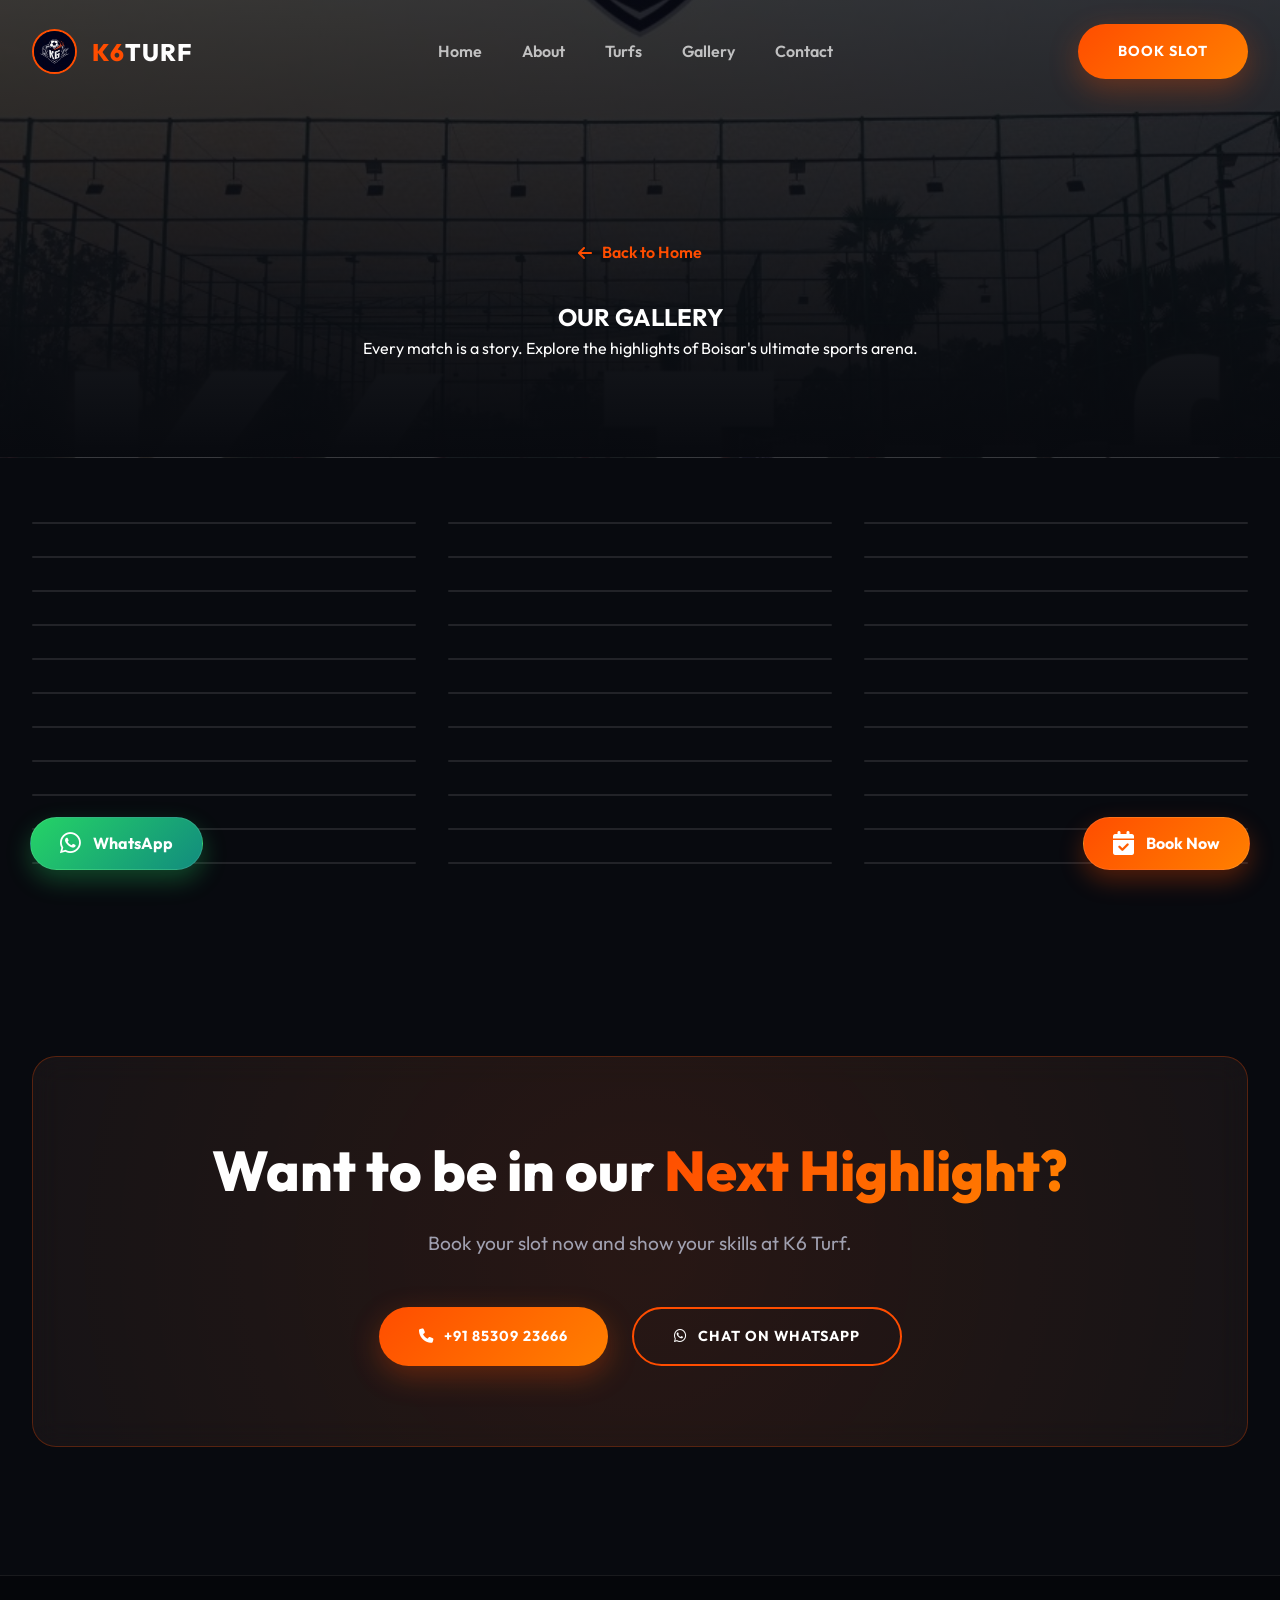
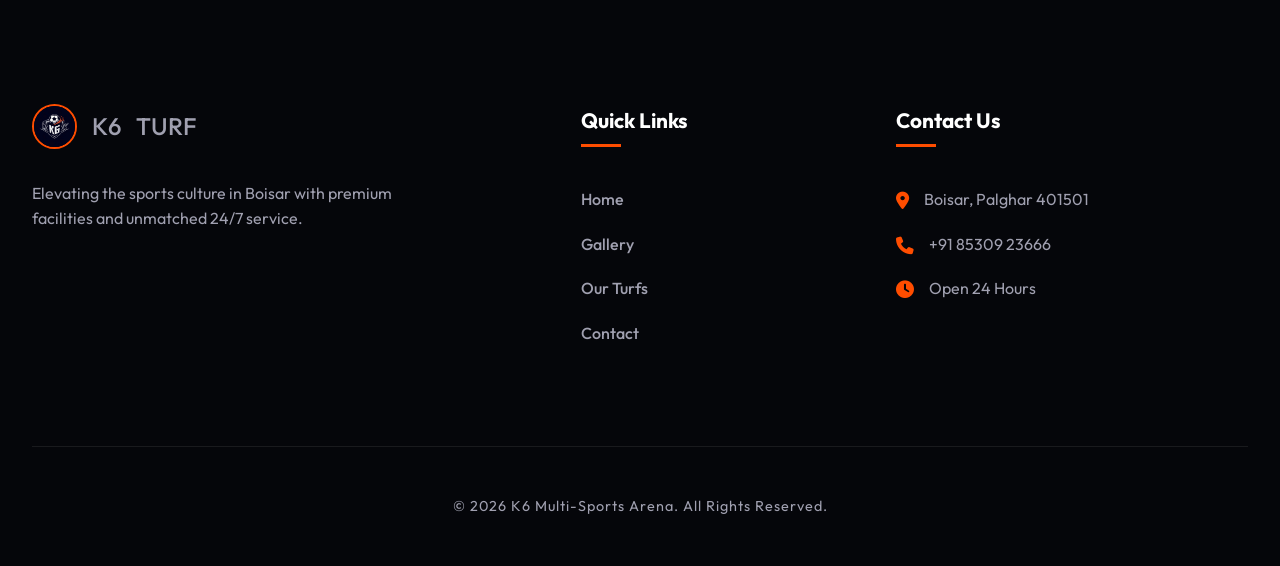
==== gallery.html @ 79873460 "Finalized gallery page, updated Instagram highlights, and refined UI buttons/icons." ====
<!DOCTYPE html>
<html lang="en">
<head>
    <meta charset="UTF-8">
    <meta name="viewport" content="width=device-width, initial-scale=1.0">
    <title>Gallery | K6Turf Boisar - Moments & Highlights</title>
    <meta name="description" content="Explore the action-packed moments at K6 Multi-Sports Arena Boisar. View our latest cricket and football highlights.">
    <link rel="stylesheet" href="style.css">
    <link rel="stylesheet" href="https://cdnjs.cloudflare.com/ajax/libs/font-awesome/6.4.0/css/all.min.css">
    <link href="https://unpkg.com/aos@2.3.1/dist/aos.css" rel="stylesheet">
    <style>
        .gallery-page-header {
            padding: 15rem 0 6rem;
            text-align: center;
            background: linear-gradient(to bottom, rgba(8, 10, 15, 0.8), var(--primary)), url('assets/hero_image.jpg');
            background-size: cover;
            background-position: center;
            position: relative;
        }
        
        .gallery-grid-full {
            display: grid;
            grid-template-columns: repeat(auto-fill, minmax(320px, 1fr));
            gap: 2rem;
            padding: 4rem 0;
        }

        .gallery-item {
            background: var(--glass);
            border-radius: 24px;
            overflow: hidden;
            border: 1px solid var(--glass-border);
            transition: var(--transition);
        }

        .gallery-item:hover {
            transform: translateY(-10px);
            border-color: var(--accent);
            box-shadow: 0 20px 40px rgba(0,0,0,0.4);
        }

        .back-home {
            margin-bottom: 2rem;
            display: inline-flex;
            align-items: center;
            gap: 10px;
            color: var(--accent);
            text-decoration: none;
            font-weight: 600;
        }
    </style>
</head>
<body>

    <!-- Preloader -->
    <div class="preloader" id="preloader">
        <div class="loader-content">
            <img src="assets/logo.jpg" alt="K6 Turf Logo" class="loader-logo">
            <div class="loader-bar"></div>
        </div>
    </div>

    <header id="header" class="scrolled">
        <div class="container">
            <nav>
                <a href="index.html" class="logo">
                    <img src="assets/logo.jpg" alt="K6 Logo" class="nav-logo">
                    <span class="logo-text"><span>K6</span>TURF</span>
                </a>
                <ul class="nav-links">
                    <li><a href="index.html#home">Home</a></li>
                    <li><a href="index.html#about">About</a></li>
                    <li><a href="index.html#services">Turfs</a></li>
                    <li><a href="gallery.html" class="active">Gallery</a></li>
                    <li><a href="index.html#contact">Contact</a></li>
                </ul>
                <div class="nav-actions">
                    <a href="https://wa.me/918530923666" class="btn btn-primary">Book Slot</a>
                    <button class="mobile-nav-toggle"><i class="fas fa-bars"></i></button>
                </div>
            </nav>
        </div>
    </header>

    <main>
        <section class="gallery-page-header">
            <div class="container" data-aos="fade-up">
                <a href="index.html" class="back-home"><i class="fas fa-arrow-left"></i> Back to Home</a>
                <h1>OUR <span>GALLERY</span></h1>
                <p>Every match is a story. Explore the highlights of Boisar's ultimate sports arena.</p>
            </div>
        </section>

        <section class="gallery-content">
            <div class="container">
                <div class="gallery-grid-full">
                    <!-- Row 1 -->
                    <div class="gallery-item" data-aos="zoom-in">
                        <blockquote class="instagram-media" data-instgrm-permalink="https://www.instagram.com/reel/DFaEvc9TmNo/" data-instgrm-version="14"></blockquote>
                    </div>
                    <div class="gallery-item" data-aos="zoom-in" data-aos-delay="100">
                        <blockquote class="instagram-media" data-instgrm-permalink="https://www.instagram.com/reel/DQ9aMk0iMoH/" data-instgrm-version="14"></blockquote>
                    </div>
                    <div class="gallery-item" data-aos="zoom-in" data-aos-delay="200">
                        <blockquote class="instagram-media" data-instgrm-permalink="https://www.instagram.com/p/DPoWp0yDz2l/" data-instgrm-version="14"></blockquote>
                    </div>

                    <!-- Row 2 -->
                    <div class="gallery-item" data-aos="zoom-in">
                        <blockquote class="instagram-media" data-instgrm-permalink="https://www.instagram.com/reel/DGQdaPyztkK/" data-instgrm-version="14"></blockquote>
                    </div>
                    <div class="gallery-item" data-aos="zoom-in" data-aos-delay="100">
                        <blockquote class="instagram-media" data-instgrm-permalink="https://www.instagram.com/reel/DE0Fb1FqPwd/" data-instgrm-version="14"></blockquote>
                    </div>
                    <div class="gallery-item" data-aos="zoom-in" data-aos-delay="200">
                        <blockquote class="instagram-media" data-instgrm-permalink="https://www.instagram.com/reel/DEwyY6cT_Gz/" data-instgrm-version="14"></blockquote>
                    </div>

                    <!-- Row 3 -->
                    <div class="gallery-item" data-aos="zoom-in">
                        <blockquote class="instagram-media" data-instgrm-permalink="https://www.instagram.com/p/DEv5SzQohzT/" data-instgrm-version="14"></blockquote>
                    </div>
                    <div class="gallery-item" data-aos="zoom-in" data-aos-delay="100">
                        <blockquote class="instagram-media" data-instgrm-permalink="https://www.instagram.com/p/DEv4koIBz6x/" data-instgrm-version="14"></blockquote>
                    </div>
                    <div class="gallery-item" data-aos="zoom-in" data-aos-delay="200">
                        <blockquote class="instagram-media" data-instgrm-permalink="https://www.instagram.com/p/DEQM58ST89m/" data-instgrm-version="14"></blockquote>
                    </div>

                    <!-- Row 4 -->
                    <div class="gallery-item" data-aos="zoom-in">
                        <blockquote class="instagram-media" data-instgrm-permalink="https://www.instagram.com/reel/DEO1K_lzRD1/" data-instgrm-version="14"></blockquote>
                    </div>
                    <div class="gallery-item" data-aos="zoom-in" data-aos-delay="100">
                        <blockquote class="instagram-media" data-instgrm-permalink="https://www.instagram.com/reel/DECcVCstjQd/" data-instgrm-version="14"></blockquote>
                    </div>
                    <div class="gallery-item" data-aos="zoom-in" data-aos-delay="200">
                        <blockquote class="instagram-media" data-instgrm-permalink="https://www.instagram.com/p/DD9cVFitu2C/" data-instgrm-version="14"></blockquote>
                    </div>

                    <!-- Row 5 -->
                    <div class="gallery-item" data-aos="zoom-in">
                        <blockquote class="instagram-media" data-instgrm-permalink="https://www.instagram.com/p/DD1wI6gTpUK/" data-instgrm-version="14"></blockquote>
                    </div>
                    <div class="gallery-item" data-aos="zoom-in" data-aos-delay="100">
                        <blockquote class="instagram-media" data-instgrm-permalink="https://www.instagram.com/reel/DDouvV-tCt_/" data-instgrm-version="14"></blockquote>
                    </div>
                    <div class="gallery-item" data-aos="zoom-in" data-aos-delay="200">
                        <blockquote class="instagram-media" data-instgrm-permalink="https://www.instagram.com/reel/DDYcpSSzgJH/" data-instgrm-version="14"></blockquote>
                    </div>

                    <!-- Row 6 -->
                    <div class="gallery-item" data-aos="zoom-in">
                        <blockquote class="instagram-media" data-instgrm-permalink="https://www.instagram.com/reel/DDRJOuAzfrm/" data-instgrm-version="14"></blockquote>
                    </div>
                    <div class="gallery-item" data-aos="zoom-in" data-aos-delay="100">
                        <blockquote class="instagram-media" data-instgrm-permalink="https://www.instagram.com/reel/DDHYo43tLcD/" data-instgrm-version="14"></blockquote>
                    </div>
                    <div class="gallery-item" data-aos="zoom-in" data-aos-delay="200">
                        <blockquote class="instagram-media" data-instgrm-permalink="https://www.instagram.com/reel/DDETssOTYeC/" data-instgrm-version="14"></blockquote>
                    </div>

                    <!-- Row 7 -->
                    <div class="gallery-item" data-aos="zoom-in">
                        <blockquote class="instagram-media" data-instgrm-permalink="https://www.instagram.com/p/DCq1sHwzW_R/" data-instgrm-version="14"></blockquote>
                    </div>
                    <div class="gallery-item" data-aos="zoom-in" data-aos-delay="100">
                        <blockquote class="instagram-media" data-instgrm-permalink="https://www.instagram.com/reel/DCkCplVtdFK/" data-instgrm-version="14"></blockquote>
                    </div>
                    <div class="gallery-item" data-aos="zoom-in" data-aos-delay="200">
                        <blockquote class="instagram-media" data-instgrm-permalink="https://www.instagram.com/reel/DCTIOpLNpQK/" data-instgrm-version="14"></blockquote>
                    </div>

                    <!-- Row 8 -->
                    <div class="gallery-item" data-aos="zoom-in">
                        <blockquote class="instagram-media" data-instgrm-permalink="https://www.instagram.com/p/DCS1V7UIqZn/" data-instgrm-version="14"></blockquote>
                    </div>
                    <div class="gallery-item" data-aos="zoom-in" data-aos-delay="100">
                        <blockquote class="instagram-media" data-instgrm-permalink="https://www.instagram.com/p/DCSjaPwtsP3/" data-instgrm-version="14"></blockquote>
                    </div>
                    <div class="gallery-item" data-aos="zoom-in" data-aos-delay="200">
                        <blockquote class="instagram-media" data-instgrm-permalink="https://www.instagram.com/p/DCSiIqUtlUj/" data-instgrm-version="14"></blockquote>
                    </div>

                    <!-- Row 9 -->
                    <div class="gallery-item" data-aos="zoom-in">
                        <blockquote class="instagram-media" data-instgrm-permalink="https://www.instagram.com/p/DCRstI7NSiQ/" data-instgrm-version="14"></blockquote>
                    </div>
                    <div class="gallery-item" data-aos="zoom-in" data-aos-delay="100">
                        <blockquote class="instagram-media" data-instgrm-permalink="https://www.instagram.com/p/DCOcpYaNdAu/" data-instgrm-version="14"></blockquote>
                    </div>
                    <div class="gallery-item" data-aos="zoom-in" data-aos-delay="200">
                        <blockquote class="instagram-media" data-instgrm-permalink="https://www.instagram.com/reel/DCAKTjDNxHj/" data-instgrm-version="14"></blockquote>
                    </div>

                    <!-- Row 10 -->
                    <div class="gallery-item" data-aos="zoom-in">
                        <blockquote class="instagram-media" data-instgrm-permalink="https://www.instagram.com/reel/DBt8z9sNoTt/" data-instgrm-version="14"></blockquote>
                    </div>
                    <div class="gallery-item" data-aos="zoom-in" data-aos-delay="100">
                        <blockquote class="instagram-media" data-instgrm-permalink="https://www.instagram.com/p/DBrNTr4TCgf/" data-instgrm-version="14"></blockquote>
                    </div>
                    <div class="gallery-item" data-aos="zoom-in" data-aos-delay="200">
                        <blockquote class="instagram-media" data-instgrm-permalink="https://www.instagram.com/p/DBovPAxtV9x/" data-instgrm-version="14"></blockquote>
                    </div>

                    <!-- Row 11 -->
                    <div class="gallery-item" data-aos="zoom-in">
                        <blockquote class="instagram-media" data-instgrm-permalink="https://www.instagram.com/p/DBn7lYDNzGX/" data-instgrm-version="14"></blockquote>
                    </div>
                    <div class="gallery-item" data-aos="zoom-in" data-aos-delay="100">
                        <blockquote class="instagram-media" data-instgrm-permalink="https://www.instagram.com/p/DBn7NBZtBUS/" data-instgrm-version="14"></blockquote>
                    </div>
                    <div class="gallery-item" data-aos="zoom-in" data-aos-delay="200">
                        <blockquote class="instagram-media" data-instgrm-permalink="https://www.instagram.com/reel/DBfzY3Og0AC/" data-instgrm-version="14"></blockquote>
                    </div>
                </div>
            </div>
        </section>

        <script async src="//www.instagram.com/embed.js"></script>

        <!-- Booking CTA -->
        <section class="cta-section">
            <div class="container">
                <div class="cta-card glass-card" data-aos="flip-up">
                    <h2>Want to be in our <span>Next Highlight?</span></h2>
                    <p>Book your slot now and show your skills at K6 Turf.</p>
                    <div class="cta-btns">
                        <a href="tel:+918530923666" class="btn btn-primary"><i class="fas fa-phone"></i> +91 85309 23666</a>
                        <a href="https://wa.me/918530923666" class="btn btn-outline"><i class="fab fa-whatsapp"></i> Chat on WhatsApp</a>
                    </div>
                </div>
            </div>
        </section>
    </main>

    <footer id="contact">
        <div class="container">
            <div class="footer-grid">
                <div class="footer-col footer-info">
                    <a href="index.html" class="logo footer-logo">
                        <img src="assets/logo.jpg" alt="K6 Logo" class="nav-logo">
                        <span>K6</span>TURF
                    </a>
                    <p>Elevating the sports culture in Boisar with premium facilities and unmatched 24/7 service.</p>
                </div>
                <div class="footer-col">
                    <h4>Quick Links</h4>
                    <ul>
                        <li><a href="index.html#home">Home</a></li>
                        <li><a href="gallery.html">Gallery</a></li>
                        <li><a href="index.html#services">Our Turfs</a></li>
                        <li><a href="index.html#contact">Contact</a></li>
                    </ul>
                </div>
                <div class="footer-col">
                    <h4>Contact Us</h4>
                    <ul class="contact-list">
                        <li><i class="fas fa-map-marker-alt"></i> Boisar, Palghar 401501</li>
                        <li><i class="fas fa-phone"></i> +91 85309 23666</li>
                        <li><i class="fas fa-clock"></i> Open 24 Hours</li>
                    </ul>
                </div>
            </div>
            <div class="footer-bottom">
                <p>&copy; 2026 K6 Multi-Sports Arena. All Rights Reserved.</p>
            </div>
        </div>
    </footer>

    <!-- Floating Action Buttons -->
    <div class="floating-actions">
        <a href="https://wa.me/918530923666" class="float-btn float-whatsapp" aria-label="Chat on WhatsApp">
            <i class="fab fa-whatsapp"></i>
            <span class="float-text">WhatsApp</span>
        </a>
        <a href="https://wa.me/918530923666" class="float-btn float-book" aria-label="Book Now">
            <i class="fas fa-calendar-check"></i>
            <span class="float-text">Book Now</span>
        </a>
    </div>

    <script src="https://unpkg.com/aos@2.3.1/dist/aos.js"></script>
    <script src="script.js"></script>
</body>
</html>
---- style.css ----
@import url('https://fonts.googleapis.com/css2?family=Outfit:wght@300;400;600;700;800&display=swap');

:root {
    --primary: #080A0F;
    --secondary: #121620;
    --accent: #FF4D00;
    --accent-rgb: 255, 77, 0;
    --white: #FFFFFF;
    --text-muted: #A0A0B0;
    --glass: rgba(255, 255, 255, 0.03);
    --glass-border: rgba(255, 255, 255, 0.08);
    --gradient: linear-gradient(135deg, var(--accent), #FF8000);
    --transition: all 0.4s cubic-bezier(0.165, 0.84, 0.44, 1);
}

* {
    margin: 0;
    padding: 0;
    box-sizing: border-box;
    font-family: 'Outfit', sans-serif;
}

html {
    scroll-behavior: smooth;
}

body {
    background-color: var(--primary);
    color: var(--white);
    overflow-x: hidden;
    line-height: 1.6;
    width: 100%;
}

/* Custom Scrollbar */
::-webkit-scrollbar {
    width: 8px;
}
::-webkit-scrollbar-track {
    background: var(--primary);
}
::-webkit-scrollbar-thumb {
    background: var(--accent);
    border-radius: 10px;
}

/* Preloader */
.preloader {
    position: fixed;
    top: 0;
    left: 0;
    width: 100%;
    height: 100%;
    background: var(--primary);
    display: flex;
    justify-content: center;
    align-items: center;
    z-index: 9999;
    transition: opacity 0.6s ease;
}

.loader-content {
    text-align: center;
}

.loader-logo {
    width: 100px;
    border-radius: 50%;
    margin-bottom: 1.5rem;
    animation: pulse 1.5s infinite ease-in-out;
}

.loader-bar {
    width: 150px;
    height: 3px;
    background: rgba(255, 255, 255, 0.1);
    position: relative;
    overflow: hidden;
    margin: 0 auto;
}

.loader-bar::after {
    content: '';
    position: absolute;
    top: 0;
    left: -100%;
    width: 100%;
    height: 100%;
    background: var(--gradient);
    animation: loading 1.5s infinite ease;
}

@keyframes pulse {
    0% { transform: scale(0.95); opacity: 0.8; }
    50% { transform: scale(1.05); opacity: 1; }
    100% { transform: scale(0.95); opacity: 0.8; }
}

@keyframes loading {
    100% { left: 100%; }
}

/* Reusable Components */
.container {
    max-width: 1300px;
    margin: 0 auto;
    padding: 0 2rem;
}

.sub-title {
    color: var(--accent);
    font-weight: 700;
    text-transform: uppercase;
    letter-spacing: 3px;
    font-size: 0.9rem;
    margin-bottom: 1rem;
    display: block;
}

h2 {
    font-size: clamp(2.5rem, 5vw, 3.5rem);
    font-weight: 800;
    margin-bottom: 1.5rem;
    line-height: 1.2;
}

h2 span {
    color: var(--accent);
    background: var(--gradient);
    -webkit-background-clip: text;
    -webkit-text-fill-color: transparent;
}

@media (max-width: 480px) {
    h2 {
        font-size: 2rem;
    }
}

.btn {
    display: inline-flex;
    align-items: center;
    gap: 10px;
    padding: 1rem 2.5rem;
    border-radius: 50px;
    text-decoration: none;
    font-weight: 700;
    text-transform: uppercase;
    letter-spacing: 1px;
    transition: var(--transition);
    cursor: pointer;
    border: none;
    font-size: 0.9rem;
}

.btn-primary {
    background: var(--gradient);
    color: var(--white);
    box-shadow: 0 10px 30px rgba(var(--accent-rgb), 0.3);
}

.btn-primary:hover {
    transform: translateY(-5px);
    box-shadow: 0 15px 40px rgba(var(--accent-rgb), 0.5);
}

.btn-outline {
    background: transparent;
    border: 2px solid var(--accent);
    color: var(--white);
}

.btn-outline:hover {
    background: var(--accent);
    transform: translateY(-5px);
    box-shadow: 0 10px 30px rgba(var(--accent-rgb), 0.3);
}

.btn-link {
    color: var(--accent);
    font-weight: 600;
    text-transform: none;
    padding: 0;
    letter-spacing: 0;
}

.btn-link i {
    transition: var(--transition);
}

.btn-link:hover i {
    transform: translateX(5px);
}

.glass-card {
    background: var(--glass);
    backdrop-filter: blur(15px);
    border: 1px solid var(--glass-border);
    border-radius: 24px;
    padding: 2.5rem;
    transition: var(--transition);
}

.glass-card:hover {
    background: rgba(255, 255, 255, 0.05);
    border-color: rgba(255, 77, 0, 0.2);
    transform: translateY(-10px);
}

/* Header */
header {
    position: fixed;
    top: 0;
    width: 100%;
    z-index: 1000;
    padding: 1.5rem 0;
    transition: var(--transition);
}

header.scrolled {
    background: rgba(8, 10, 15, 0.85);
    backdrop-filter: blur(20px);
    padding: 0.8rem 0;
    border-bottom: 1px solid var(--glass-border);
    box-shadow: 0 10px 30px rgba(0,0,0,0.3);
}

nav {
    display: flex;
    justify-content: space-between;
    align-items: center;
}

.logo {
    font-size: 1.5rem;
    font-weight: 800;
    color: var(--white);
    text-decoration: none;
    display: flex;
    align-items: center;
    gap: 15px;
    flex-shrink: 0;
}

.logo-text {
    font-weight: 800;
    letter-spacing: 1px;
    line-height: 1;
}

.logo-text span {
    color: var(--accent);
}

.nav-logo {
    width: 45px;
    height: 45px;
    border-radius: 50%;
    object-fit: cover;
    border: 2px solid var(--accent);
    flex-shrink: 0;
}

@media (max-width: 480px) {
    .logo-text {
        font-size: 1.2rem;
    }
    .nav-logo {
        width: 35px;
        height: 35px;
    }
}

.nav-links {
    display: flex;
    gap: 2.5rem;
    list-style: none;
}

@media (max-width: 1200px) {
    .nav-links {
        gap: 1.5rem;
    }
}

.nav-links a {
    text-decoration: none;
    color: var(--white);
    font-weight: 600;
    transition: var(--transition);
    opacity: 0.7;
    position: relative;
    padding-bottom: 5px;
}

.nav-links a::after {
    content: '';
    position: absolute;
    bottom: 0;
    left: 0;
    width: 0;
    height: 2px;
    background: var(--accent);
    transition: var(--transition);
}

.nav-links a:hover {
    opacity: 1;
    color: var(--accent);
}

.nav-links a:hover::after {
    width: 100%;
}

.nav-actions {
    display: flex;
    align-items: center;
    gap: 1.5rem;
}

.mobile-nav-toggle {
    display: none;
    background: var(--glass);
    border: 1px solid var(--glass-border);
    color: var(--white);
    width: 45px;
    height: 45px;
    border-radius: 12px;
    font-size: 1.2rem;
    cursor: pointer;
    justify-content: center;
    align-items: center;
}

@media (max-width: 992px) {
    .nav-actions .btn-primary {
        display: none;
    }
    .mobile-nav-toggle {
        display: flex;
    }
}

/* Hero Section */
.hero {
    min-height: 100vh;
    padding: 12rem 0 6rem;
    display: flex;
    align-items: center;
    position: relative;
    overflow: hidden;
}

.hero-grid {
    display: grid;
    grid-template-columns: 1.2fr 0.8fr;
    gap: 4rem;
    align-items: center;
    width: 100%;
}

@media (max-width: 992px) {
    .hero {
        min-height: auto;
        padding: 8rem 0 4rem;
    }

    .hero-grid {
        grid-template-columns: 1fr;
        text-align: center;
        gap: 3rem;
    }
    
    .hero-content {
        display: flex;
        flex-direction: column;
        align-items: center;
    }

    .hero h1 {
        font-size: 2.5rem;
        margin-bottom: 1.5rem;
    }

    .hero p {
        font-size: 1rem;
        margin-bottom: 2rem;
    }

    .hero-main-image {
        max-width: 100%;
        height: auto;
    }

    .hero-btns {
        flex-direction: column;
        width: 100%;
    }

    .hero-btns .btn {
        width: 100%;
        justify-content: center;
    }
}

.hero-bg {
    position: absolute;
    top: 0;
    left: 0;
    width: 100%;
    height: 100%;
    z-index: -2;
}

.hero-video {
    width: 100%;
    height: 100%;
    object-fit: cover;
    filter: brightness(0.5);
}

.hero-overlay {
    position: absolute;
    top: 0;
    left: 0;
    width: 100%;
    height: 100%;
    background: linear-gradient(to bottom, rgba(8, 10, 15, 0.4), var(--primary));
    z-index: -1;
}

.hero-content {
    max-width: 800px;
}

.hero-image {
    position: relative;
    display: flex;
    justify-content: center;
    align-items: center;
}

.hero-main-image {
    width: 100%;
    max-width: 550px;
    border-radius: 24px;
    border: 1px solid var(--glass-border);
    box-shadow: 0 20px 50px rgba(0, 0, 0, 0.5);
    animation: float 6s infinite ease-in-out;
}

.logo-glow {
    position: absolute;
    top: 50%;
    left: 50%;
    transform: translate(-50%, -50%);
    width: 110%;
    height: 110%;
    background: radial-gradient(circle, rgba(var(--accent-rgb), 0.15), transparent 70%);
    z-index: -1;
}

@keyframes float {
    0%, 100% { transform: translateY(0); }
    50% { transform: translateY(-20px); }
}

.hero-tagline {
    color: var(--accent);
    font-weight: 700;
    text-transform: uppercase;
    letter-spacing: 5px;
    margin-bottom: 1.5rem;
    display: block;
}

.hero h1 {
    font-size: clamp(3.5rem, 10vw, 6rem);
    font-weight: 900;
    line-height: 1;
    margin-bottom: 2rem;
    text-align: left !important;
}

.hero p {
    font-size: 1.25rem;
    color: var(--text-muted);
    margin-bottom: 3rem;
    max-width: 600px;
    text-align: left !important;
}

.hero-btns {
    display: flex;
    gap: 1.5rem;
    justify-content: flex-start !important;
}

.hero-scroll {
    position: absolute;
    bottom: 40px;
    left: 50%;
    transform: translateX(-50%);
    display: flex;
    flex-direction: column;
    align-items: center;
    gap: 10px;
    color: var(--text-muted);
    font-size: 0.8rem;
    text-transform: uppercase;
    letter-spacing: 2px;
}

.mouse {
    width: 25px;
    height: 45px;
    border: 2px solid var(--text-muted);
    border-radius: 20px;
    position: relative;
}

.mouse::before {
    content: '';
    position: absolute;
    top: 10px;
    left: 50%;
    width: 5px;
    height: 5px;
    background: var(--accent);
    border-radius: 50%;
    transform: translateX(-50%);
    animation: scrollMouse 2s infinite ease-in-out;
}

@keyframes scrollMouse {
    0% { transform: translate(-50%, 0); opacity: 0; }
    50% { opacity: 1; }
    100% { transform: translate(-50%, 20px); opacity: 0; }
}

/* Stats Section */
.stats {
    padding: 4rem 0 8rem;
    position: relative;
    z-index: 10;
}

.stats-grid {
    display: grid;
    grid-template-columns: repeat(auto-fit, minmax(220px, 1fr));
    gap: 2rem;
}

.stat-item {
    text-align: center;
}

.stat-icon {
    font-size: 2.5rem;
    color: var(--accent);
    margin-bottom: 1rem;
}

.stat-item h3 {
    font-size: 3rem;
    font-weight: 800;
    margin-bottom: 0.5rem;
    color: var(--white);
}

.stat-item p {
    color: var(--text-muted);
    text-transform: uppercase;
    letter-spacing: 2px;
    font-size: 0.8rem;
    font-weight: 600;
}

/* About Section */
.about {
    padding: 8rem 0;
    background: radial-gradient(circle at 80% 20%, rgba(var(--accent-rgb), 0.05), transparent 40%);
}

.about-grid {
    display: grid;
    grid-template-columns: 1fr 1fr;
    gap: 6rem;
    align-items: center;
}

.about-content p {
    font-size: 1.15rem;
    color: var(--text-muted);
    margin-bottom: 2rem;
}

.feature-list {
    list-style: none;
    margin-bottom: 2.5rem;
}

.feature-list li {
    display: flex;
    align-items: center;
    gap: 15px;
    margin-bottom: 1rem;
    font-weight: 600;
    color: var(--white);
}

.feature-list li i {
    color: var(--accent);
    background: rgba(var(--accent-rgb), 0.1);
    width: 30px;
    height: 30px;
    border-radius: 50%;
    display: flex;
    justify-content: center;
    align-items: center;
    font-size: 0.8rem;
}

.about-image {
    position: relative;
}

.image-wrapper {
    position: relative;
    border-radius: 30px;
    overflow: hidden;
    box-shadow: 0 30px 60px rgba(0,0,0,0.5);
}

.image-wrapper img {
    width: 100%;
    display: block;
    transition: var(--transition);
}

.image-wrapper:hover img {
    transform: scale(1.05);
}

.experience-badge {
    position: absolute;
    bottom: 30px;
    right: 30px;
    background: var(--gradient);
    padding: 2rem;
    border-radius: 20px;
    text-align: center;
    box-shadow: 0 15px 40px rgba(var(--accent-rgb), 0.4);
}

.experience-badge h3 {
    font-size: 2.5rem;
    font-weight: 800;
    line-height: 1;
}

.experience-badge p {
    font-size: 0.8rem;
    text-transform: uppercase;
    font-weight: 700;
    margin: 0;
}

/* Services */
.services {
    padding: 8rem 0;
    background: var(--secondary);
}

.section-header {
    text-align: center;
    margin-bottom: 5rem;
    max-width: 700px;
    margin-left: auto;
    margin-right: auto;
}

.section-header p {
    color: var(--text-muted);
    font-size: 1.1rem;
}

.service-card-wrapper {
    display: grid;
    grid-template-columns: 1fr 1fr;
    gap: 3rem;
}

.service-img {
    min-height: 400px;
    height: auto;
    border-radius: 24px;
    overflow: hidden;
    margin-bottom: 2rem;
    position: relative;
    background: var(--primary);
    display: flex;
    justify-content: center;
    align-items: center;
}

.turf-video {
    width: 100%;
    height: 100%;
    object-fit: cover;
    transition: var(--transition);
}

.video-tag {
    position: absolute;
    top: 20px;
    right: 20px;
    background: var(--gradient);
    padding: 0.5rem 1rem;
    border-radius: 50px;
    font-size: 0.75rem;
    font-weight: 700;
    text-transform: uppercase;
    letter-spacing: 1px;
    box-shadow: 0 5px 15px rgba(var(--accent-rgb), 0.3);
}

.service-card:hover .turf-video {
    transform: scale(1.08);
}

.service-body h3 {
    font-size: 2rem;
    margin-bottom: 1rem;
}

.service-body p {
    color: var(--text-muted);
    margin-bottom: 2rem;
}

/* Instagram Feed */
.instagram-grid {
    display: grid;
    grid-template-columns: repeat(3, 1fr);
    gap: 1.5rem;
    justify-items: center;
}

@media (max-width: 1100px) {
    .instagram-grid {
        grid-template-columns: repeat(2, 1fr);
    }
}

@media (max-width: 768px) {
    .instagram-grid {
        grid-template-columns: 1fr;
    }
}

.insta-embed {
    width: 100%;
    max-width: 400px;
    background: var(--glass);
    border-radius: 20px;
    overflow: hidden;
    border: 1px solid var(--glass-border);
    transition: var(--transition);
}

.insta-embed:hover {
    transform: translateY(-10px);
    border-color: rgba(var(--accent-rgb), 0.3);
}

.instagram-media {
    margin: 0 !important;
    border-radius: 20px !important;
    width: 100% !important;
    min-width: unset !important;
}

/* CTA Section */
.cta-section {
    padding: 8rem 0;
}

.cta-card {
    text-align: center;
    padding: 5rem;
    border: 1px solid rgba(var(--accent-rgb), 0.3);
    overflow: hidden;
    position: relative;
}

.cta-card::before {
    content: '';
    position: absolute;
    top: -50%;
    left: -50%;
    width: 200%;
    height: 200%;
    background: radial-gradient(circle, rgba(var(--accent-rgb), 0.1), transparent 70%);
    z-index: -1;
}

.cta-card h2 {
    margin-bottom: 1.5rem;
}

.cta-card p {
    font-size: 1.2rem;
    color: var(--text-muted);
    margin-bottom: 3rem;
    max-width: 600px;
    margin-left: auto;
    margin-right: auto;
}

.cta-btns {
    display: flex;
    justify-content: center;
    gap: 1.5rem;
}

/* Footer */
footer {
    padding: 8rem 0 3rem;
    background: #05060A;
    border-top: 1px solid var(--glass-border);
}

.footer-grid {
    display: grid;
    grid-template-columns: 2fr 1fr 1.5fr;
    gap: 5rem;
    margin-bottom: 5rem;
}

.footer-logo {
    margin-bottom: 2rem;
}

.footer-info p {
    color: var(--text-muted);
    margin-bottom: 2.5rem;
    max-width: 400px;
}

.footer-social {
    display: flex;
    gap: 1.2rem;
}

.social-btn {
    width: 45px;
    height: 45px;
    border-radius: 50%;
    background: var(--glass);
    display: flex;
    justify-content: center;
    align-items: center;
    color: var(--white);
    text-decoration: none;
    transition: var(--transition);
    border: 1px solid var(--glass-border);
}

.social-btn:hover {
    background: var(--accent);
    color: var(--white);
    transform: translateY(-5px);
    box-shadow: 0 10px 20px rgba(var(--accent-rgb), 0.3);
}

.footer-col h4 {
    font-size: 1.3rem;
    margin-bottom: 2.5rem;
    position: relative;
    padding-bottom: 10px;
}

.footer-col h4::after {
    content: '';
    position: absolute;
    bottom: 0;
    left: 0;
    width: 40px;
    height: 3px;
    background: var(--accent);
}

.footer-col ul {
    list-style: none;
}

.footer-col li {
    margin-bottom: 1.2rem;
}

.footer-col a {
    text-decoration: none;
    color: var(--text-muted);
    transition: var(--transition);
    font-weight: 500;
}

.footer-col a:hover {
    color: var(--accent);
    padding-left: 5px;
}

.contact-list li {
    display: flex;
    gap: 15px;
    color: var(--text-muted);
}

.contact-list li i {
    color: var(--accent);
    font-size: 1.1rem;
    margin-top: 5px;
}

.footer-bottom {
    text-align: center;
    padding-top: 3rem;
    border-top: 1px solid var(--glass-border);
    color: var(--text-muted);
    font-size: 0.9rem;
    letter-spacing: 1px;
}

/* Responsive Refinements */
@media (max-width: 1200px) {
    .instagram-grid {
        grid-template-columns: repeat(2, 1fr);
    }
}

@media (max-width: 992px) {
    .nav-links {
        position: fixed;
        top: 0;
        right: -100%;
        width: 80%;
        height: 100vh;
        background: rgba(8, 10, 15, 0.98);
        backdrop-filter: blur(20px);
        flex-direction: column;
        justify-content: center;
        align-items: center;
        transition: var(--transition);
        z-index: 1000;
        display: flex !important;
    }

    .nav-links.active {
        right: 0;
    }

    .nav-links a {
        font-size: 1.5rem;
        margin-bottom: 2rem;
    }

    .mobile-nav-toggle {
        display: block;
        z-index: 1001;
        position: relative;
    }

    .about-grid, .service-card-wrapper, .footer-grid {
        grid-template-columns: 1fr;
        gap: 4rem;
    }
    
    .about-image {
        order: -1;
    }
    
    .hero h1 {
        font-size: 4rem;
    }
    .stats {
        margin-top: 0;
        padding-top: 4rem;
    }
}

@media (max-width: 768px) {
    .hero {
        text-align: left;
    }
    
    .hero-btns, .cta-btns {
        flex-direction: column;
        align-items: flex-start;
        width: 100%;
    }

    .hero-btns .btn, .cta-btns .btn {
        width: auto;
        justify-content: flex-start;
        padding: 1rem 1.5rem;
    }
    
    .btn {
        padding: 0.8rem 1.5rem;
        font-size: 0.85rem;
    }
    
    .stats-grid {
        grid-template-columns: 1fr 1fr;
    }
    
    .cta-card {
        padding: 3rem 1.5rem;
    }

    .instagram-grid {
        grid-template-columns: 1fr;
    }

    .service-img {
        min-height: 350px;
    }
}

@media (max-width: 480px) {
    .stats-grid {
        grid-template-columns: 1fr;
    }
    
    .hero h1 {
        font-size: 3rem;
    }

    .container {
        padding: 0 1rem;
    }

    .logo {
        font-size: 1.2rem;
        gap: 8px;
    }

    .nav-logo {
        width: 35px;
        height: 35px;
    }
}

/* Floating Action Buttons */
.floating-actions {
    position: fixed;
    bottom: 30px;
    left: 0;
    right: 0;
    pointer-events: none;
    z-index: 2000;
    display: flex;
    justify-content: space-between;
    padding: 0 30px;
}

.float-btn {
    pointer-events: auto;
    display: flex;
    align-items: center;
    gap: 12px;
    padding: 0.8rem 1.8rem;
    border-radius: 50px;
    text-decoration: none;
    font-weight: 700;
    color: var(--white);
    box-shadow: 0 10px 30px rgba(0, 0, 0, 0.4);
    transition: var(--transition);
    backdrop-filter: blur(10px);
    border: 1px solid rgba(255, 255, 255, 0.1);
}

.float-whatsapp {
    background: linear-gradient(135deg, #25D366, #128C7E);
    box-shadow: 0 10px 25px rgba(37, 211, 102, 0.3);
}

.float-book {
    background: var(--gradient);
    box-shadow: 0 10px 25px rgba(var(--accent-rgb), 0.3);
}

.float-btn i {
    font-size: 1.5rem;
}

/* Gallery Page Styles */
.gallery-grid-full {
    display: grid;
    grid-template-columns: repeat(auto-fill, minmax(300px, 1fr));
    gap: 1.5rem;
    padding: 3rem 0;
    width: 100%;
}

@media (max-width: 768px) {
    .gallery-grid-full {
        grid-template-columns: 1fr;
        gap: 1rem;
        padding: 2rem 0;
    }
    .gallery-item {
        max-width: 100%;
        margin: 0 auto;
    }
}

i.fa-phone {
    transform: none; /* Pointing in the standard direction as per reference */
}

.float-btn:hover {
    transform: translateY(-5px) scale(1.05);
    box-shadow: 0 15px 40px rgba(0, 0, 0, 0.5);
    border-color: rgba(255, 255, 255, 0.3);
}

.float-whatsapp:hover {
    box-shadow: 0 15px 35px rgba(37, 211, 102, 0.5);
}

.float-book:hover {
    box-shadow: 0 15px 35px rgba(var(--accent-rgb), 0.5);
}

/* Pulse animation for WhatsApp */
@keyframes float-pulse {
    0% { box-shadow: 0 0 0 0 rgba(37, 211, 102, 0.4); }
    70% { box-shadow: 0 0 0 15px rgba(37, 211, 102, 0); }
    100% { box-shadow: 0 0 0 0 rgba(37, 211, 102, 0); }
}

.float-whatsapp {
    animation: float-pulse 2s infinite;
}

@media (max-width: 768px) {
    .floating-actions {
        bottom: 20px;
        padding: 0 20px;
    }
    
    .float-text {
        display: none;
    }
    
    .float-btn {
        padding: 1rem;
        border-radius: 50%;
        width: 60px;
        height: 60px;
        justify-content: center;
    }
    
    .float-btn i {
        font-size: 1.8rem;
        margin: 0;
    }
}
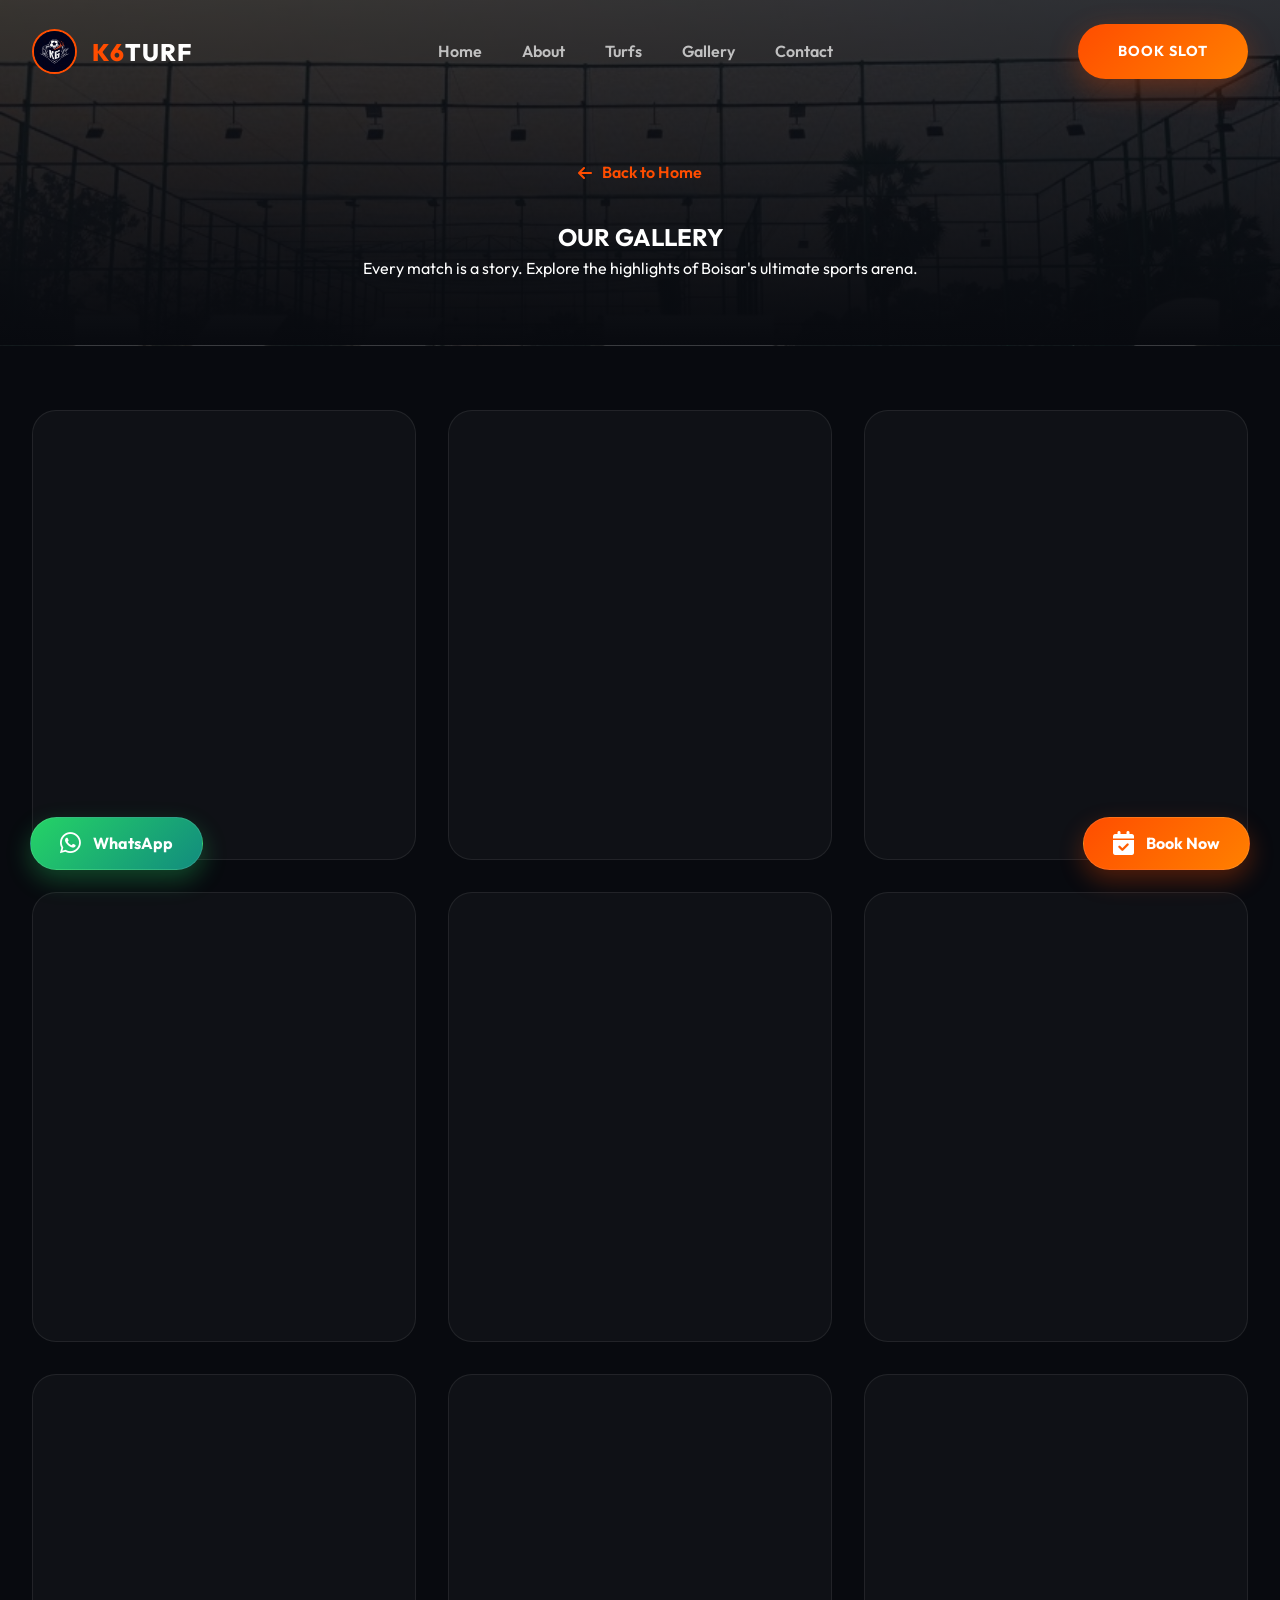
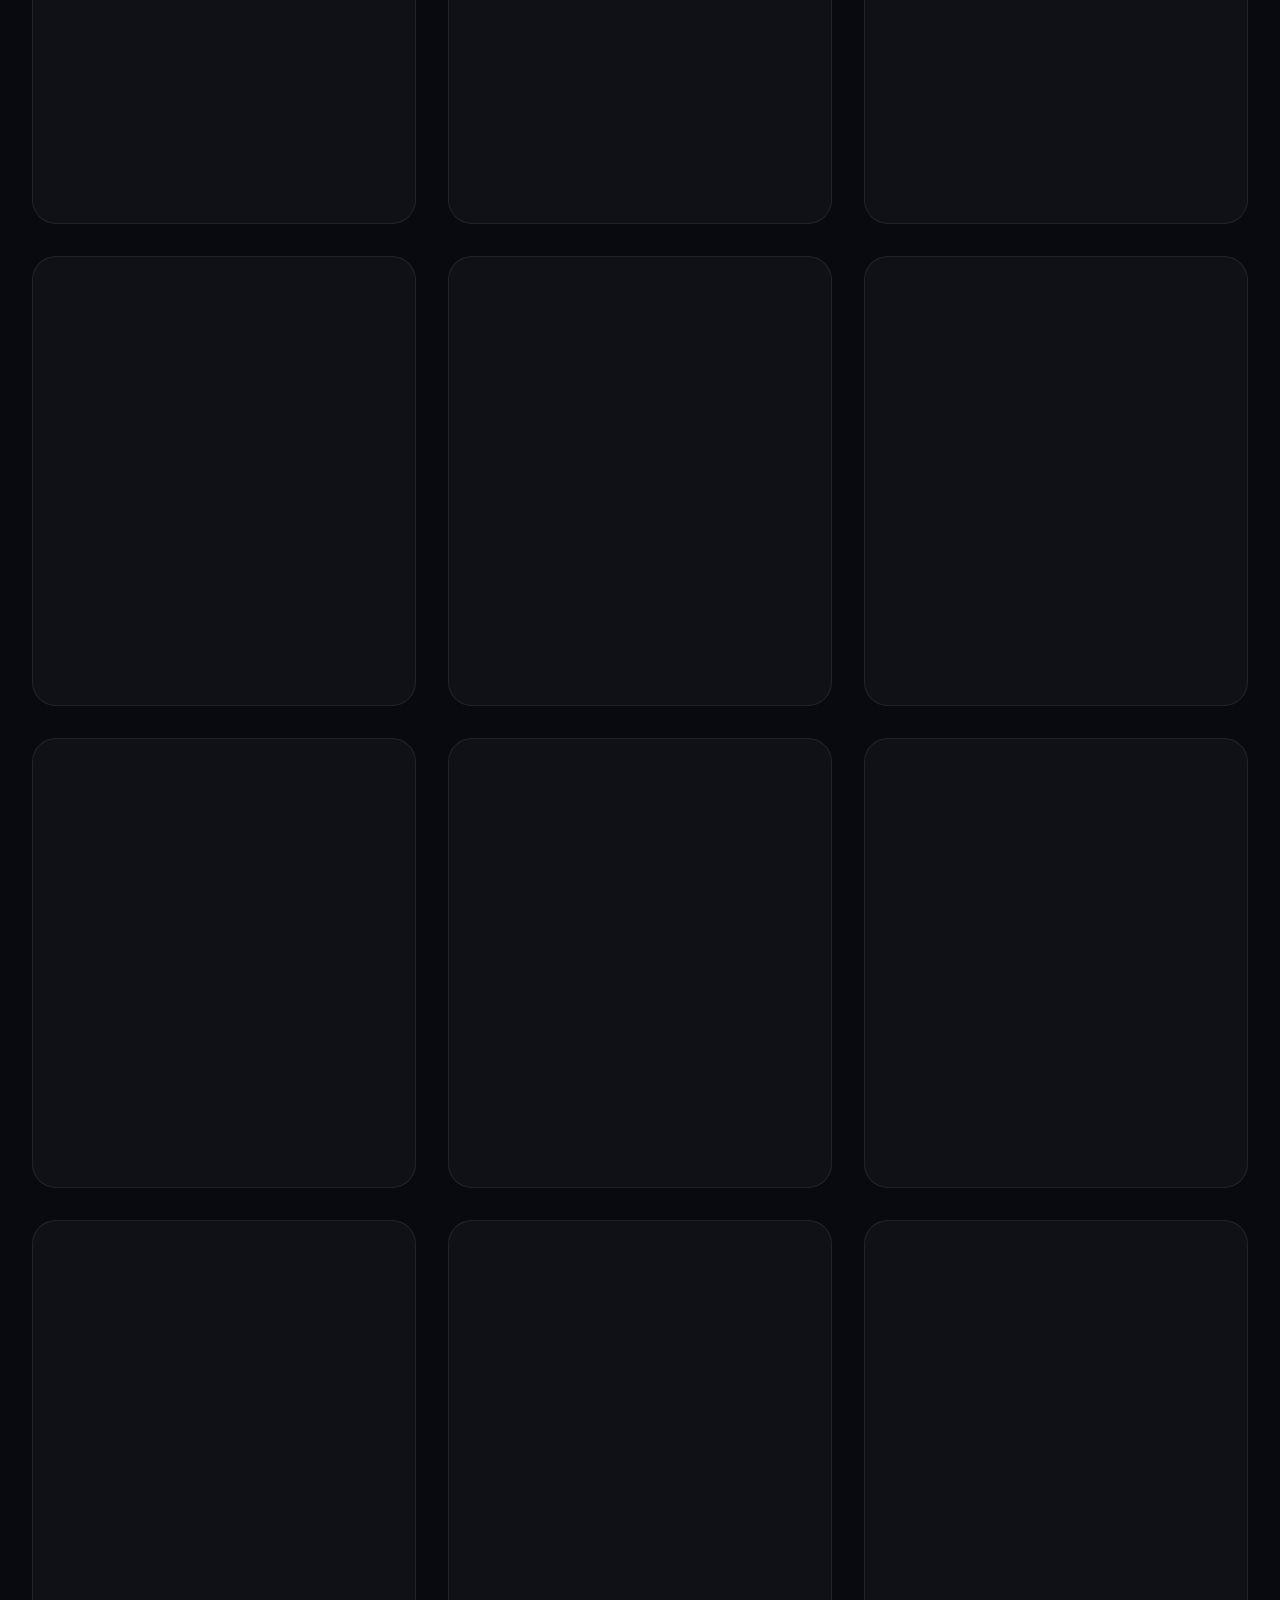
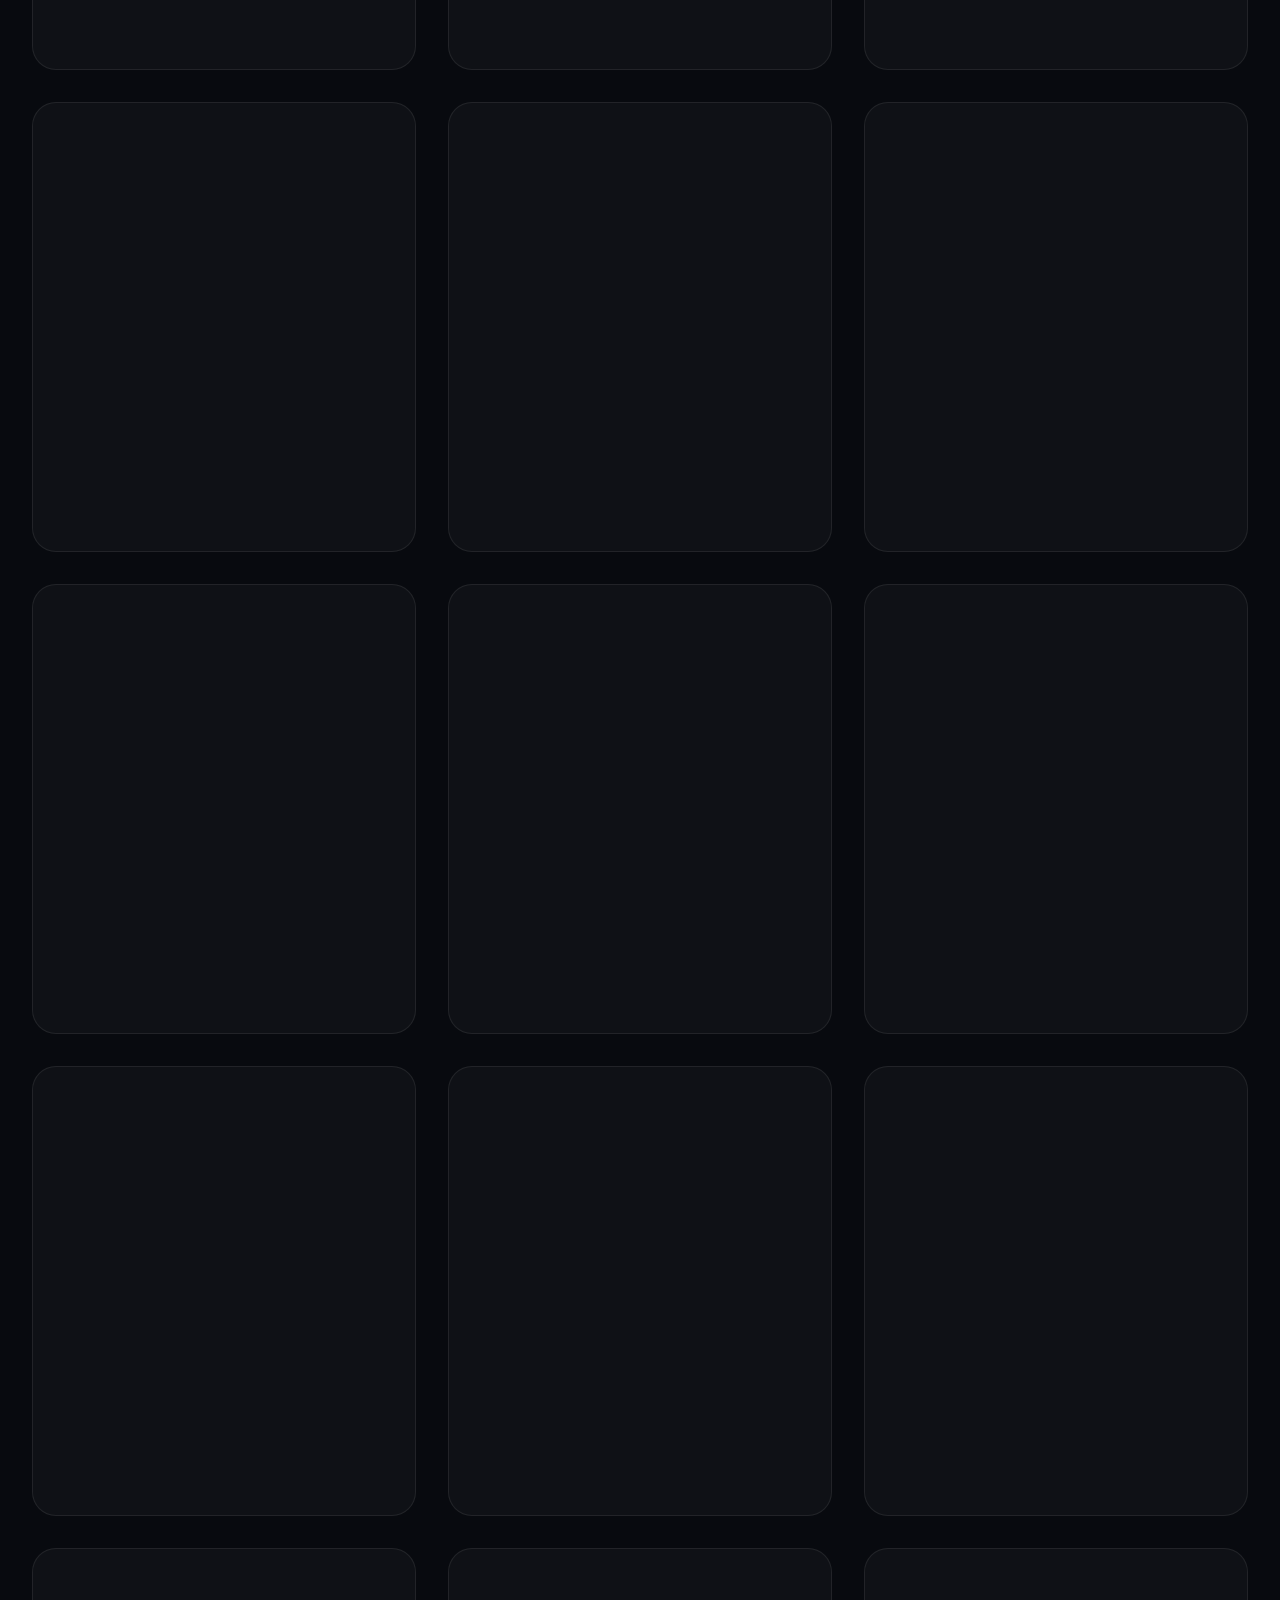
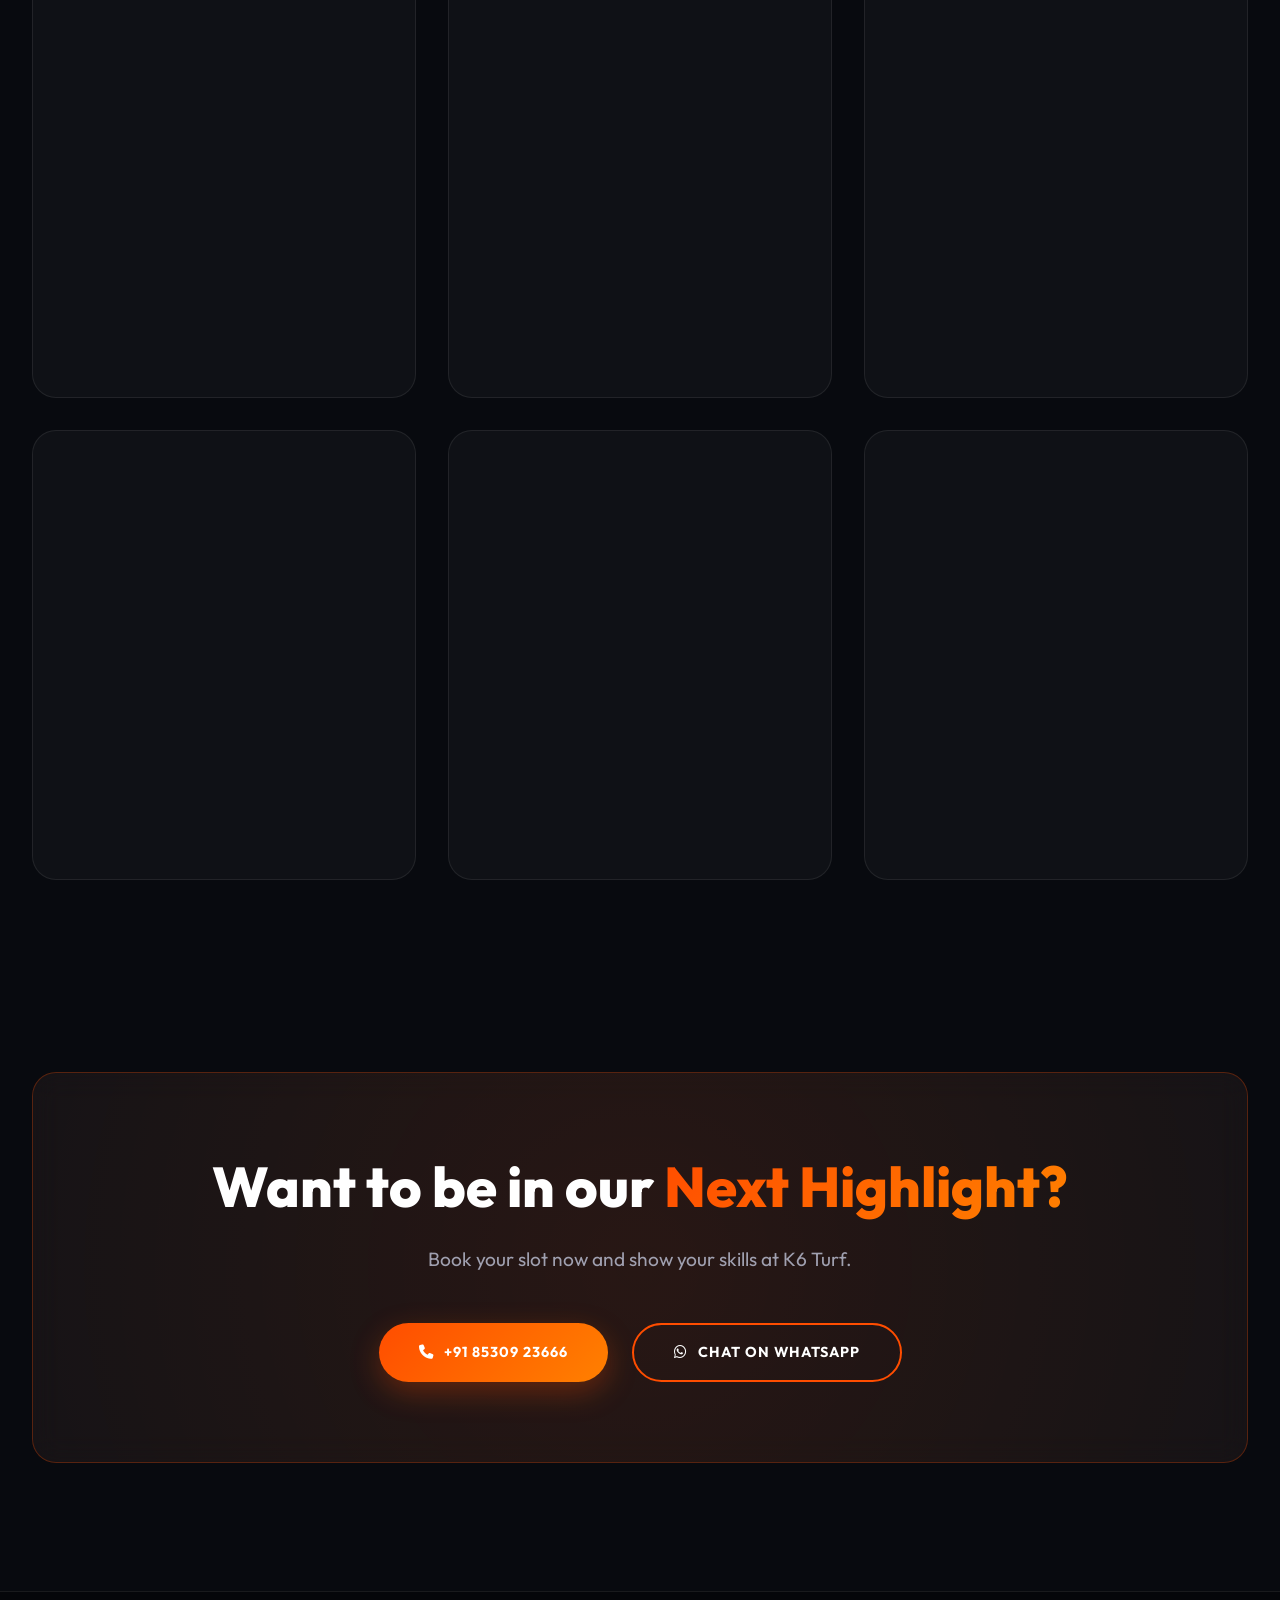
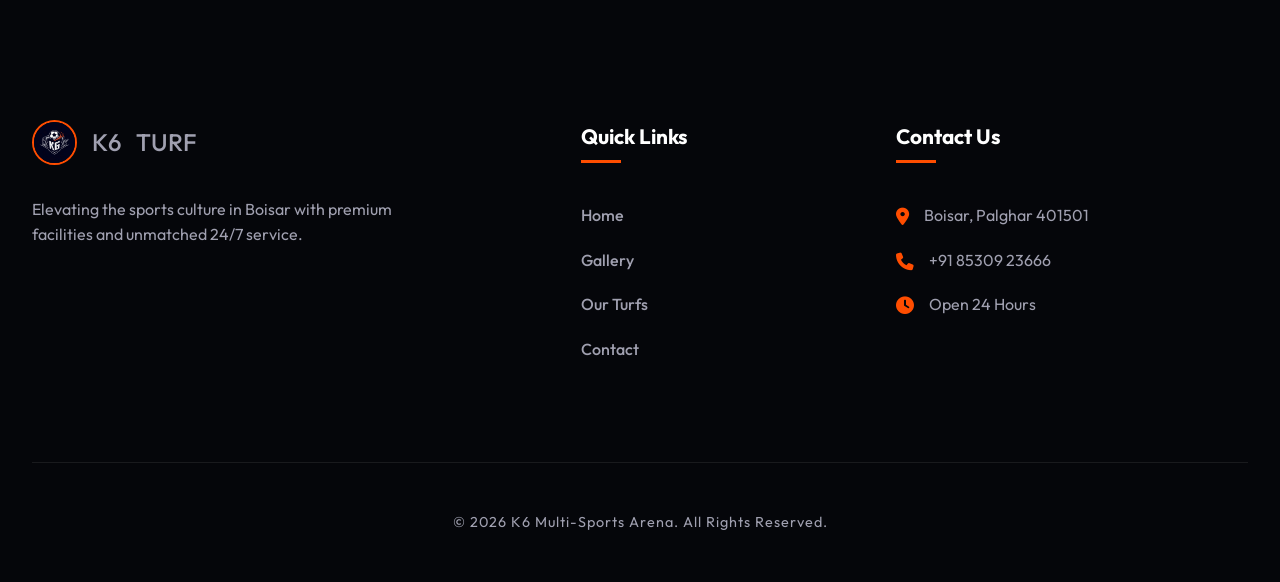
==== commit 02a21767: "Finalizing website: Fix mobile responsiveness, Instagram embed reliability, and UI consistency" ====
--- a/gallery.html
+++ b/gallery.html
@@ -10,7 +10,7 @@
     <link href="https://unpkg.com/aos@2.3.1/dist/aos.css" rel="stylesheet">
     <style>
         .gallery-page-header {
-            padding: 15rem 0 6rem;
+            padding: 10rem 0 4rem;
             text-align: center;
             background: linear-gradient(to bottom, rgba(8, 10, 15, 0.8), var(--primary)), url('assets/hero_image.jpg');
             background-size: cover;
@@ -31,6 +31,16 @@
             overflow: hidden;
             border: 1px solid var(--glass-border);
             transition: var(--transition);
+            min-height: 450px; /* Pre-allocate space for reels */
+            display: flex;
+            flex-direction: column;
+            justify-content: center;
+        }
+
+        .gallery-item iframe {
+            border-radius: 24px !important;
+            margin: 0 !important;
+            width: 100% !important;
         }
 
         .gallery-item:hover {
@@ -95,123 +105,123 @@
             <div class="container">
                 <div class="gallery-grid-full">
                     <!-- Row 1 -->
-                    <div class="gallery-item" data-aos="zoom-in">
+                    <div class="gallery-item">
                         <blockquote class="instagram-media" data-instgrm-permalink="https://www.instagram.com/reel/DFaEvc9TmNo/" data-instgrm-version="14"></blockquote>
                     </div>
-                    <div class="gallery-item" data-aos="zoom-in" data-aos-delay="100">
+                    <div class="gallery-item">
                         <blockquote class="instagram-media" data-instgrm-permalink="https://www.instagram.com/reel/DQ9aMk0iMoH/" data-instgrm-version="14"></blockquote>
                     </div>
-                    <div class="gallery-item" data-aos="zoom-in" data-aos-delay="200">
+                    <div class="gallery-item">
                         <blockquote class="instagram-media" data-instgrm-permalink="https://www.instagram.com/p/DPoWp0yDz2l/" data-instgrm-version="14"></blockquote>
                     </div>
 
                     <!-- Row 2 -->
-                    <div class="gallery-item" data-aos="zoom-in">
+                    <div class="gallery-item">
                         <blockquote class="instagram-media" data-instgrm-permalink="https://www.instagram.com/reel/DGQdaPyztkK/" data-instgrm-version="14"></blockquote>
                     </div>
-                    <div class="gallery-item" data-aos="zoom-in" data-aos-delay="100">
+                    <div class="gallery-item">
                         <blockquote class="instagram-media" data-instgrm-permalink="https://www.instagram.com/reel/DE0Fb1FqPwd/" data-instgrm-version="14"></blockquote>
                     </div>
-                    <div class="gallery-item" data-aos="zoom-in" data-aos-delay="200">
+                    <div class="gallery-item">
                         <blockquote class="instagram-media" data-instgrm-permalink="https://www.instagram.com/reel/DEwyY6cT_Gz/" data-instgrm-version="14"></blockquote>
                     </div>
 
                     <!-- Row 3 -->
-                    <div class="gallery-item" data-aos="zoom-in">
+                    <div class="gallery-item">
                         <blockquote class="instagram-media" data-instgrm-permalink="https://www.instagram.com/p/DEv5SzQohzT/" data-instgrm-version="14"></blockquote>
                     </div>
-                    <div class="gallery-item" data-aos="zoom-in" data-aos-delay="100">
+                    <div class="gallery-item">
                         <blockquote class="instagram-media" data-instgrm-permalink="https://www.instagram.com/p/DEv4koIBz6x/" data-instgrm-version="14"></blockquote>
                     </div>
-                    <div class="gallery-item" data-aos="zoom-in" data-aos-delay="200">
+                    <div class="gallery-item">
                         <blockquote class="instagram-media" data-instgrm-permalink="https://www.instagram.com/p/DEQM58ST89m/" data-instgrm-version="14"></blockquote>
                     </div>
 
                     <!-- Row 4 -->
-                    <div class="gallery-item" data-aos="zoom-in">
+                    <div class="gallery-item">
                         <blockquote class="instagram-media" data-instgrm-permalink="https://www.instagram.com/reel/DEO1K_lzRD1/" data-instgrm-version="14"></blockquote>
                     </div>
-                    <div class="gallery-item" data-aos="zoom-in" data-aos-delay="100">
+                    <div class="gallery-item">
                         <blockquote class="instagram-media" data-instgrm-permalink="https://www.instagram.com/reel/DECcVCstjQd/" data-instgrm-version="14"></blockquote>
                     </div>
-                    <div class="gallery-item" data-aos="zoom-in" data-aos-delay="200">
+                    <div class="gallery-item">
                         <blockquote class="instagram-media" data-instgrm-permalink="https://www.instagram.com/p/DD9cVFitu2C/" data-instgrm-version="14"></blockquote>
                     </div>
 
                     <!-- Row 5 -->
-                    <div class="gallery-item" data-aos="zoom-in">
+                    <div class="gallery-item">
                         <blockquote class="instagram-media" data-instgrm-permalink="https://www.instagram.com/p/DD1wI6gTpUK/" data-instgrm-version="14"></blockquote>
                     </div>
-                    <div class="gallery-item" data-aos="zoom-in" data-aos-delay="100">
+                    <div class="gallery-item">
                         <blockquote class="instagram-media" data-instgrm-permalink="https://www.instagram.com/reel/DDouvV-tCt_/" data-instgrm-version="14"></blockquote>
                     </div>
-                    <div class="gallery-item" data-aos="zoom-in" data-aos-delay="200">
+                    <div class="gallery-item">
                         <blockquote class="instagram-media" data-instgrm-permalink="https://www.instagram.com/reel/DDYcpSSzgJH/" data-instgrm-version="14"></blockquote>
                     </div>
 
                     <!-- Row 6 -->
-                    <div class="gallery-item" data-aos="zoom-in">
+                    <div class="gallery-item">
                         <blockquote class="instagram-media" data-instgrm-permalink="https://www.instagram.com/reel/DDRJOuAzfrm/" data-instgrm-version="14"></blockquote>
                     </div>
-                    <div class="gallery-item" data-aos="zoom-in" data-aos-delay="100">
+                    <div class="gallery-item">
                         <blockquote class="instagram-media" data-instgrm-permalink="https://www.instagram.com/reel/DDHYo43tLcD/" data-instgrm-version="14"></blockquote>
                     </div>
-                    <div class="gallery-item" data-aos="zoom-in" data-aos-delay="200">
+                    <div class="gallery-item">
                         <blockquote class="instagram-media" data-instgrm-permalink="https://www.instagram.com/reel/DDETssOTYeC/" data-instgrm-version="14"></blockquote>
                     </div>
 
                     <!-- Row 7 -->
-                    <div class="gallery-item" data-aos="zoom-in">
+                    <div class="gallery-item">
                         <blockquote class="instagram-media" data-instgrm-permalink="https://www.instagram.com/p/DCq1sHwzW_R/" data-instgrm-version="14"></blockquote>
                     </div>
-                    <div class="gallery-item" data-aos="zoom-in" data-aos-delay="100">
+                    <div class="gallery-item">
                         <blockquote class="instagram-media" data-instgrm-permalink="https://www.instagram.com/reel/DCkCplVtdFK/" data-instgrm-version="14"></blockquote>
                     </div>
-                    <div class="gallery-item" data-aos="zoom-in" data-aos-delay="200">
+                    <div class="gallery-item">
                         <blockquote class="instagram-media" data-instgrm-permalink="https://www.instagram.com/reel/DCTIOpLNpQK/" data-instgrm-version="14"></blockquote>
                     </div>
 
                     <!-- Row 8 -->
-                    <div class="gallery-item" data-aos="zoom-in">
+                    <div class="gallery-item">
                         <blockquote class="instagram-media" data-instgrm-permalink="https://www.instagram.com/p/DCS1V7UIqZn/" data-instgrm-version="14"></blockquote>
                     </div>
-                    <div class="gallery-item" data-aos="zoom-in" data-aos-delay="100">
+                    <div class="gallery-item">
                         <blockquote class="instagram-media" data-instgrm-permalink="https://www.instagram.com/p/DCSjaPwtsP3/" data-instgrm-version="14"></blockquote>
                     </div>
-                    <div class="gallery-item" data-aos="zoom-in" data-aos-delay="200">
+                    <div class="gallery-item">
                         <blockquote class="instagram-media" data-instgrm-permalink="https://www.instagram.com/p/DCSiIqUtlUj/" data-instgrm-version="14"></blockquote>
                     </div>
 
                     <!-- Row 9 -->
-                    <div class="gallery-item" data-aos="zoom-in">
+                    <div class="gallery-item">
                         <blockquote class="instagram-media" data-instgrm-permalink="https://www.instagram.com/p/DCRstI7NSiQ/" data-instgrm-version="14"></blockquote>
                     </div>
-                    <div class="gallery-item" data-aos="zoom-in" data-aos-delay="100">
+                    <div class="gallery-item">
                         <blockquote class="instagram-media" data-instgrm-permalink="https://www.instagram.com/p/DCOcpYaNdAu/" data-instgrm-version="14"></blockquote>
                     </div>
-                    <div class="gallery-item" data-aos="zoom-in" data-aos-delay="200">
+                    <div class="gallery-item">
                         <blockquote class="instagram-media" data-instgrm-permalink="https://www.instagram.com/reel/DCAKTjDNxHj/" data-instgrm-version="14"></blockquote>
                     </div>
 
                     <!-- Row 10 -->
-                    <div class="gallery-item" data-aos="zoom-in">
+                    <div class="gallery-item">
                         <blockquote class="instagram-media" data-instgrm-permalink="https://www.instagram.com/reel/DBt8z9sNoTt/" data-instgrm-version="14"></blockquote>
                     </div>
-                    <div class="gallery-item" data-aos="zoom-in" data-aos-delay="100">
+                    <div class="gallery-item">
                         <blockquote class="instagram-media" data-instgrm-permalink="https://www.instagram.com/p/DBrNTr4TCgf/" data-instgrm-version="14"></blockquote>
                     </div>
-                    <div class="gallery-item" data-aos="zoom-in" data-aos-delay="200">
+                    <div class="gallery-item">
                         <blockquote class="instagram-media" data-instgrm-permalink="https://www.instagram.com/p/DBovPAxtV9x/" data-instgrm-version="14"></blockquote>
                     </div>
 
                     <!-- Row 11 -->
-                    <div class="gallery-item" data-aos="zoom-in">
+                    <div class="gallery-item">
                         <blockquote class="instagram-media" data-instgrm-permalink="https://www.instagram.com/p/DBn7lYDNzGX/" data-instgrm-version="14"></blockquote>
                     </div>
-                    <div class="gallery-item" data-aos="zoom-in" data-aos-delay="100">
+                    <div class="gallery-item">
                         <blockquote class="instagram-media" data-instgrm-permalink="https://www.instagram.com/p/DBn7NBZtBUS/" data-instgrm-version="14"></blockquote>
                     </div>
-                    <div class="gallery-item" data-aos="zoom-in" data-aos-delay="200">
+                    <div class="gallery-item">
                         <blockquote class="instagram-media" data-instgrm-permalink="https://www.instagram.com/reel/DBfzY3Og0AC/" data-instgrm-version="14"></blockquote>
                     </div>
                 </div>
@@ -281,6 +291,26 @@
         </a>
     </div>
 
+    <script async src="//www.instagram.com/embed.js"></script>
+    <script>
+        // Persistent Instagram processing
+        function processInstagram() {
+            if (window.instgrm) {
+                window.instgrm.Embeds.process();
+            }
+        }
+
+        window.addEventListener('load', () => {
+            processInstagram();
+            // Retry a few times to catch slow loads
+            setTimeout(processInstagram, 2000);
+            setTimeout(processInstagram, 5000);
+            setTimeout(processInstagram, 10000); // 10s fallback for 33+ posts
+        });
+
+        // Also process if user scrolls (failsafe)
+        window.addEventListener('scroll', processInstagram, { once: true });
+    </script>
     <script src="https://unpkg.com/aos@2.3.1/dist/aos.js"></script>
     <script src="script.js"></script>
 </body>
--- a/style.css
+++ b/style.css
@@ -27,9 +27,10 @@
 body {
     background-color: var(--primary);
     color: var(--white);
-    overflow-x: hidden;
+    overflow-x: hidden !important;
     line-height: 1.6;
     width: 100%;
+    position: relative;
 }
 
 /* Custom Scrollbar */
@@ -105,6 +106,12 @@
     max-width: 1300px;
     margin: 0 auto;
     padding: 0 2rem;
+}
+
+@media (max-width: 768px) {
+    .container {
+        padding: 0 1.2rem;
+    }
 }
 
 .sub-title {
@@ -131,11 +138,6 @@
     -webkit-text-fill-color: transparent;
 }
 
-@media (max-width: 480px) {
-    h2 {
-        font-size: 2rem;
-    }
-}
 
 .btn {
     display: inline-flex;
@@ -261,15 +263,6 @@
     flex-shrink: 0;
 }
 
-@media (max-width: 480px) {
-    .logo-text {
-        font-size: 1.2rem;
-    }
-    .nav-logo {
-        width: 35px;
-        height: 35px;
-    }
-}
 
 .nav-links {
     display: flex;
@@ -277,11 +270,6 @@
     list-style: none;
 }
 
-@media (max-width: 1200px) {
-    .nav-links {
-        gap: 1.5rem;
-    }
-}
 
 .nav-links a {
     text-decoration: none;
@@ -333,14 +321,6 @@
     align-items: center;
 }
 
-@media (max-width: 992px) {
-    .nav-actions .btn-primary {
-        display: none;
-    }
-    .mobile-nav-toggle {
-        display: flex;
-    }
-}
 
 /* Hero Section */
 .hero {
@@ -360,49 +340,6 @@
     width: 100%;
 }
 
-@media (max-width: 992px) {
-    .hero {
-        min-height: auto;
-        padding: 8rem 0 4rem;
-    }
-
-    .hero-grid {
-        grid-template-columns: 1fr;
-        text-align: center;
-        gap: 3rem;
-    }
-    
-    .hero-content {
-        display: flex;
-        flex-direction: column;
-        align-items: center;
-    }
-
-    .hero h1 {
-        font-size: 2.5rem;
-        margin-bottom: 1.5rem;
-    }
-
-    .hero p {
-        font-size: 1rem;
-        margin-bottom: 2rem;
-    }
-
-    .hero-main-image {
-        max-width: 100%;
-        height: auto;
-    }
-
-    .hero-btns {
-        flex-direction: column;
-        width: 100%;
-    }
-
-    .hero-btns .btn {
-        width: 100%;
-        justify-content: center;
-    }
-}
 
 .hero-bg {
     position: absolute;
@@ -476,11 +413,12 @@
 }
 
 .hero h1 {
-    font-size: clamp(3.5rem, 10vw, 6rem);
+    font-size: clamp(2.5rem, 8vw, 5rem);
     font-weight: 900;
-    line-height: 1;
+    line-height: 1.1;
     margin-bottom: 2rem;
     text-align: left !important;
+    word-wrap: break-word;
 }
 
 .hero p {
@@ -743,9 +681,27 @@
 /* Instagram Feed */
 .instagram-grid {
     display: grid;
-    grid-template-columns: repeat(3, 1fr);
+    grid-template-columns: repeat(auto-fit, minmax(300px, 1fr));
     gap: 1.5rem;
-    justify-items: center;
+    padding: 2rem 0;
+}
+
+/* Fix for blank/thin Instagram embeds */
+.instagram-media, 
+.instagram-media iframe {
+    width: 100% !important;
+    min-width: 100% !important;
+    max-width: 100% !important;
+    border-radius: 24px !important;
+    margin: 0 !important;
+    border: none !important;
+    background: transparent !important;
+}
+
+blockquote.instagram-media {
+    background: transparent !important;
+    border: none !important;
+    box-shadow: none !important;
 }
 
 @media (max-width: 1100px) {
@@ -768,6 +724,10 @@
     overflow: hidden;
     border: 1px solid var(--glass-border);
     transition: var(--transition);
+    min-height: 450px;
+    display: flex;
+    flex-direction: column;
+    justify-content: center;
 }
 
 .insta-embed:hover {
@@ -1035,7 +995,7 @@
     }
     
     .hero h1 {
-        font-size: 3rem;
+        font-size: 1.8rem;
     }
 
     .container {
@@ -1043,8 +1003,8 @@
     }
 
     .logo {
-        font-size: 1.2rem;
-        gap: 8px;
+        font-size: 1.1rem;
+        gap: 6px;
     }
 
     .nav-logo {
@@ -1169,3 +1129,75 @@
         margin: 0;
     }
 }
+@media (max-width: 1200px) {
+    .nav-links {
+        gap: 1.5rem;
+    }
+}
+
+@media (max-width: 992px) {
+    .nav-actions .btn-primary {
+        display: none;
+    }
+    .mobile-nav-toggle {
+        display: flex;
+    }
+    .hero {
+        min-height: auto;
+        padding: 8rem 0 4rem;
+    }
+
+    .hero-grid {
+        grid-template-columns: 1fr;
+        text-align: center;
+        gap: 3rem;
+    }
+    
+    .hero-content {
+        display: flex;
+        flex-direction: column;
+        align-items: center;
+    }
+
+    .hero h1 {
+        font-size: 2.2rem;
+        margin-bottom: 1.5rem;
+        word-break: break-word;
+    }
+
+    .hero p {
+        font-size: 1rem;
+        margin-bottom: 2rem;
+    }
+
+    .hero-main-image {
+        max-width: 100%;
+        height: auto;
+    }
+
+    .hero-btns {
+        flex-direction: column;
+        width: 100%;
+    }
+
+    .hero-btns .btn {
+        width: 100%;
+        justify-content: center;
+    }
+}
+
+@media (max-width: 480px) {
+    h2 {
+        font-size: 2rem;
+    }
+    .logo-text {
+        font-size: 1.2rem;
+    }
+    .nav-logo {
+        width: 35px;
+        height: 35px;
+    }
+    .hero h1 {
+        font-size: 1.8rem;
+    }
+}
